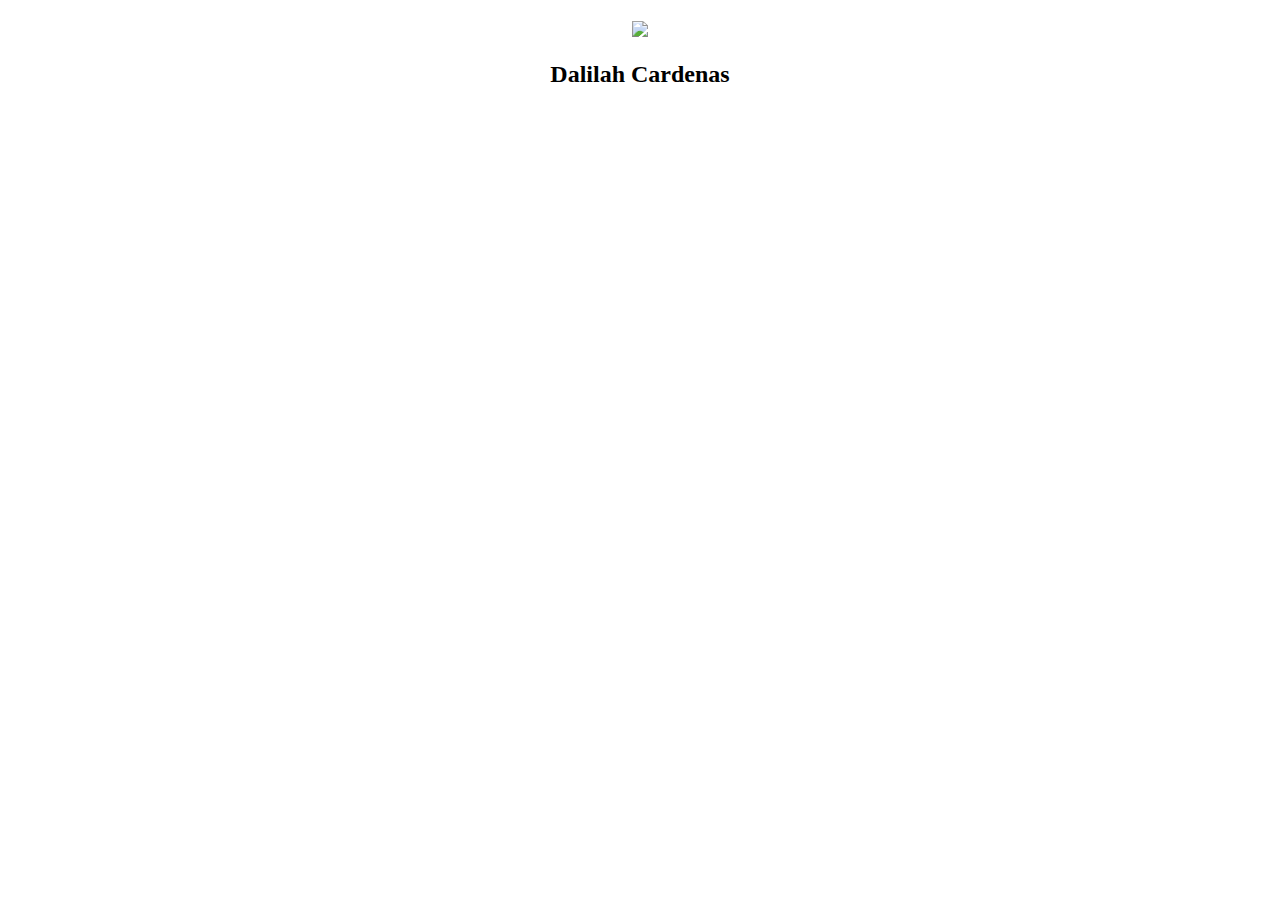
==== index.html @ 433eb947 "Create error1.html" ====
<!DOCTYPE html>
<html>
  <head>
  </head>
  <title> About Me
  </title>
  <body>
    <h1> </h1>
  <center>  <img
    src= "https://tucson.com/app/images/ua/storm.jpg" width="300px"</center>
    <h2>Dalilah Cardenas  </h2>
  </body>
  </html>
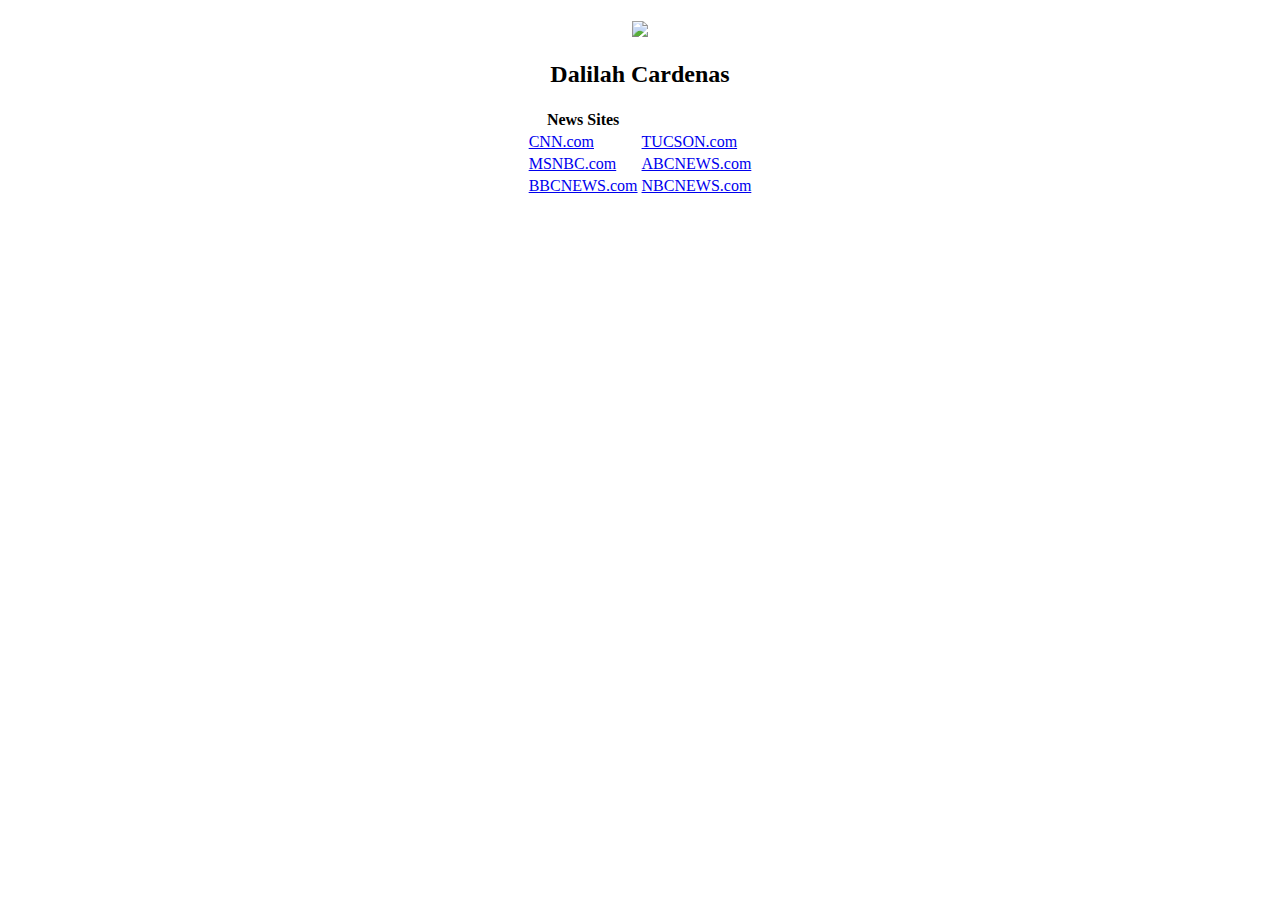
==== commit 31645cb0: "Create index.html" ====
--- a/index.html
+++ b/index.html
@@ -1,6 +1,8 @@
 <!DOCTYPE html>
 <html>
   <head>
+    <meta>
+  </meta>
   </head>
   <title> About Me
   </title>
@@ -9,5 +11,22 @@
   <center>  <img
     src= "https://tucson.com/app/images/ua/storm.jpg" width="300px"</center>
     <h2>Dalilah Cardenas  </h2>
+    <border-style: double ="1"> <table>
+      <tr>
+      <center><colspan="2"> <th>News Sites</th></center>
+      <tr>
+         <td><a href="https://www.cnn.com/"</td target="_blank"> CNN.com </a></td>
+        <td><a href="https://tucson.com/"</td target= "_blank">TUCSON.com </a>
+        </tr>
+        <tr>
+    <td><a href="https://www.msnbc.com/"</td target="_blank"> MSNBC.com </a>
+    <td><a href="https://abcnews.go.com/"</td target="_blank"> ABCNEWS.com </a>
+  </tr>
+  <tr>
+<td><a href="https://www.bbc.com/news/world"</td target="_blank"> BBCNEWS.com </a>
+<td><a href="https://www.nbcnews.com/"</td target="_blank"> NBCNEWS.com </a>
+</tr>
+
+  </table>
   </body>
   </html>
